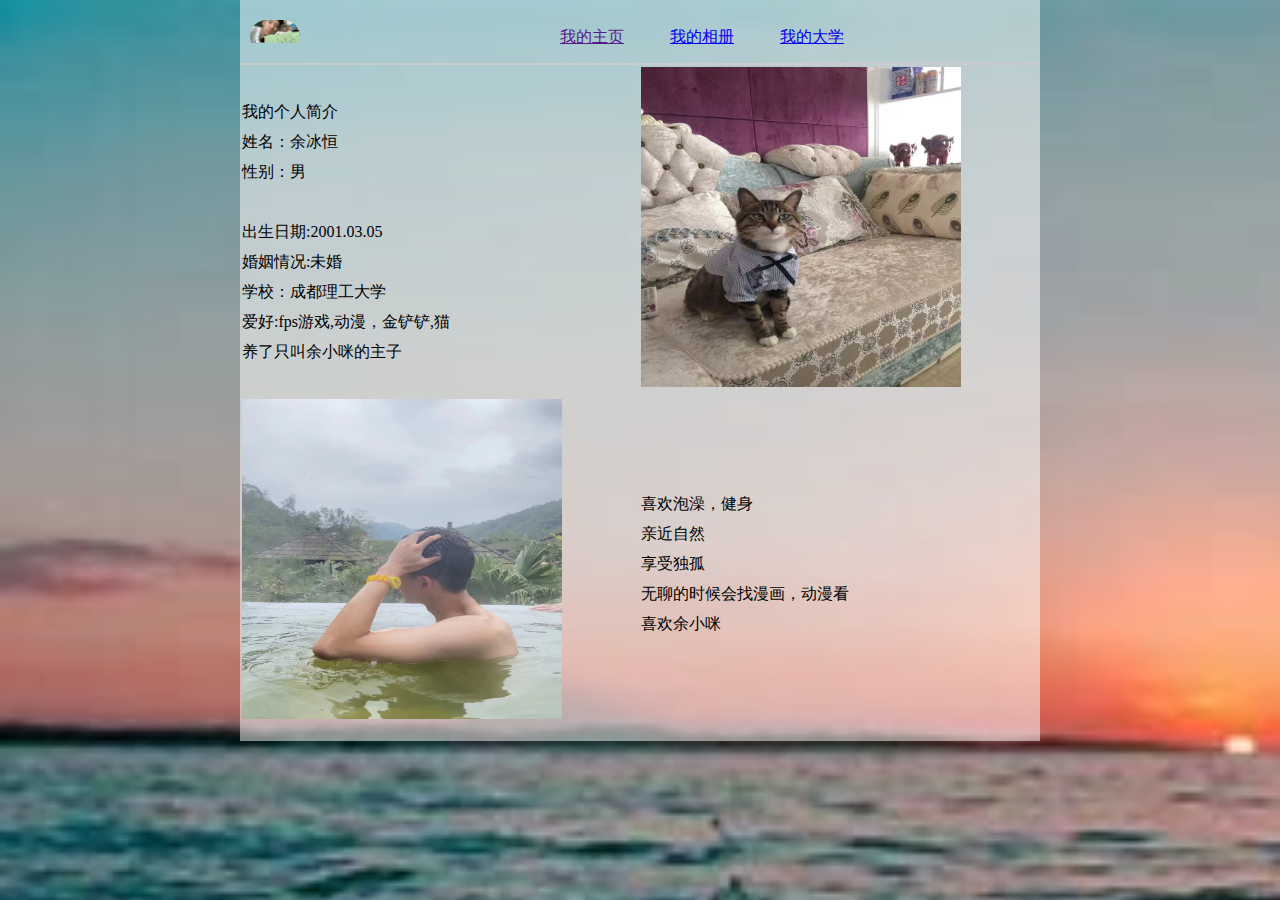
==== index.html @ b240bc4e "Create index.html" ====
<!DOCTYPE HTML>
<HTML>
    <HEAD>
        <META charset="UTF-8">
        <TItle>余冰恒</TItle>
        <link rel="stylesheet" href="./webcss.css">
    </HEAD>
    <body>
        <div class="box">
          <table border="0" cellspacing="10" cellpadding="0">
            <tr>
                <td width="300px">
                    <div class="useimgbox">
                       <img src="./IMG/2.jpg" alt="" >
                    </div>
                </td>
                <td width="100px"> <a href="">我的主页</a></td>
                <td width="100px"><a href="./web_xiangce.html">我的相册</a></td>
                <td width="100px"><a href="./daxue.html">我的大学</a></td>
            </tr>
          </table>
          <hr size="2" color="#cccccc">
          <table>
            <tr>
                <td width="415">
                    <p>
                      我的个人简介<br/>
                     姓名：余冰恒<br/>
                     性别：男</p><br/>
                     出生日期:2001.03.05<br/>
                     婚姻情况:未婚<br/>
                     学校：成都理工大学<br/>
                     爱好:fps游戏,动漫，金铲铲,猫<br/>
                     养了只叫余小咪的主子<br/>
                    </p>
                </td>
                <td>
                    <img width="320" height="320" src="./IMG/7.jpg" alt="">
                </td>
            </tr>
            <tr>
                <td>
                    <img width="320" height="320" src="./IMG/5.jpg" alt="">
                </td>
                <td width="415">
                    <p>
                        喜欢泡澡，健身<br/>
                        亲近自然<br/>
                        享受独孤<br/>
                        无聊的时候会找漫画，动漫看<br/>
                        喜欢余小咪<br/>
                    </p>
                </td>
                
            </tr>
          </table>
        </div>
    </body>
</HTML>
---- webcss.css ----
*{
    margin:0;
    padding:0;
}
body{ 
    background-image: url('./IMG/3.jpg');
    background-size: 150%;
    font-family: '宋体';
    line-height: 30px;
}


.box{
    width: 800px;
    margin: 0 auto;
    background-color: rgba(255, 255, 255, 0.5);
    padding: 10px 0;
    
}
.useimgbox{
  width: 50px;
  border-radius: 50px;
 overflow: hidden;
}
.useimgbox img{
    width: 50px;
}
.albumbox{
    overflow: hidden;
}
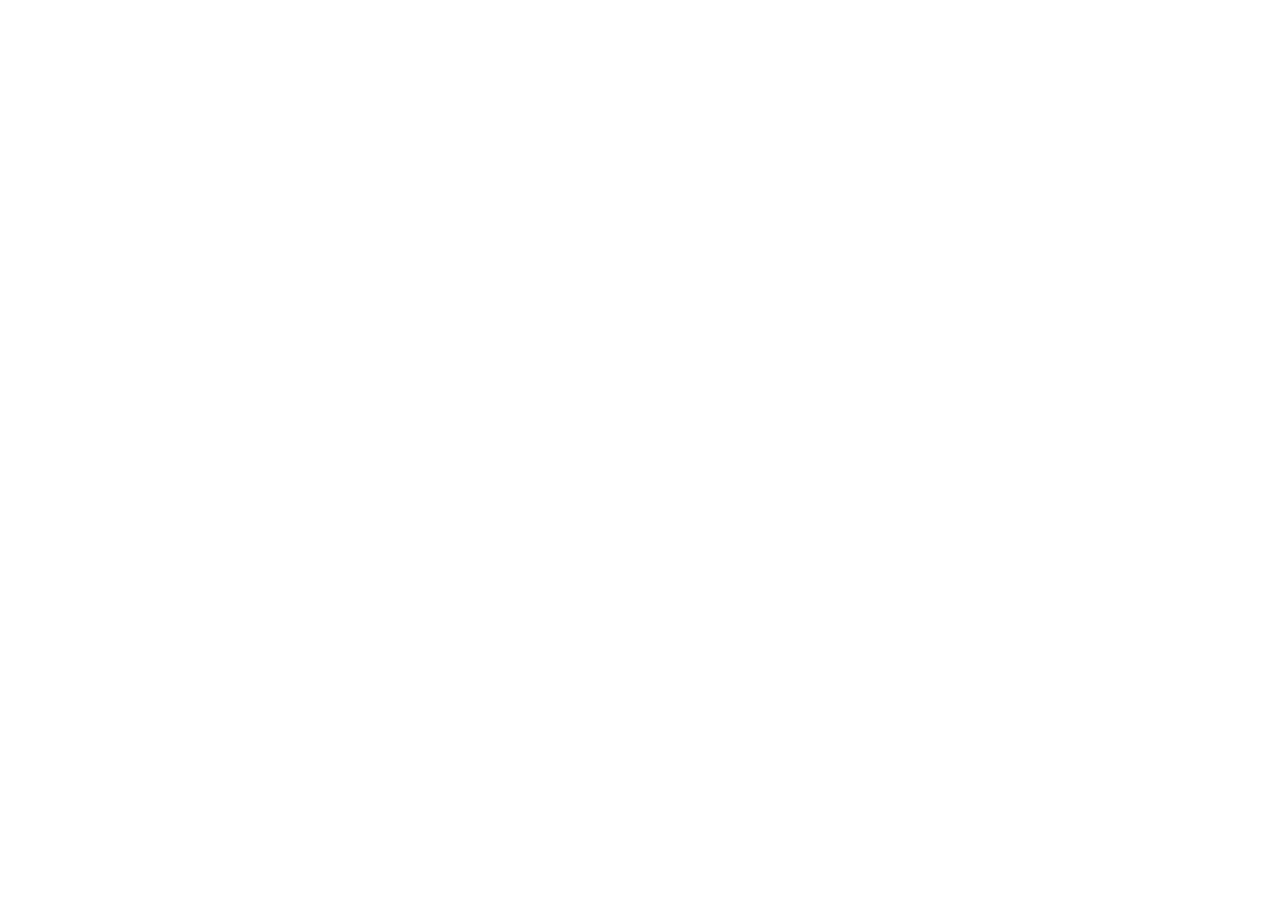
==== commit 24809681: "ddd" ====
--- a/index.html
+++ b/index.html
@@ -1,59 +1,39 @@
-<!DOCTYPE HTML>
-<HTML>
-    <HEAD>
-        <META charset="UTF-8">
-        <TItle>余冰恒</TItle>
-        <link rel="stylesheet" href="./webcss.css">
-    </HEAD>
-    <body>
-        <div class="box">
-          <table border="0" cellspacing="10" cellpadding="0">
-            <tr>
-                <td width="300px">
-                    <div class="useimgbox">
-                       <img src="./IMG/2.jpg" alt="" >
-                    </div>
-                </td>
-                <td width="100px"> <a href="">我的主页</a></td>
-                <td width="100px"><a href="./web_xiangce.html">我的相册</a></td>
-                <td width="100px"><a href="./daxue.html">我的大学</a></td>
-            </tr>
-          </table>
-          <hr size="2" color="#cccccc">
-          <table>
-            <tr>
-                <td width="415">
-                    <p>
-                      我的个人简介<br/>
-                     姓名：余冰恒<br/>
-                     性别：男</p><br/>
-                     出生日期:2001.03.05<br/>
-                     婚姻情况:未婚<br/>
-                     学校：成都理工大学<br/>
-                     爱好:fps游戏,动漫，金铲铲,猫<br/>
-                     养了只叫余小咪的主子<br/>
-                    </p>
-                </td>
-                <td>
-                    <img width="320" height="320" src="./IMG/7.jpg" alt="">
-                </td>
-            </tr>
-            <tr>
-                <td>
-                    <img width="320" height="320" src="./IMG/5.jpg" alt="">
-                </td>
-                <td width="415">
-                    <p>
-                        喜欢泡澡，健身<br/>
-                        亲近自然<br/>
-                        享受独孤<br/>
-                        无聊的时候会找漫画，动漫看<br/>
-                        喜欢余小咪<br/>
-                    </p>
-                </td>
-                
-            </tr>
-          </table>
-        </div>
-    </body>
-</HTML>+<!doctype html>
+<html lang="zh-CN">
+  <head>
+    <meta charset="UTF-8" />
+    <meta http-equiv="Access-Control-Allow-Origin" content="*" />
+    <!-- <meta http-equiv="Content-Security-Policy" content="upgrade-insecure-requests"> -->
+    <meta name="viewport" content="width=device-width, initial-scale=1.0" />
+    <link rel="icon" href="%VITE_SITE_LOGO%" />
+    <link rel="apple-touch-icon" href="%VITE_SITE_APPLE_LOGO%" />
+    <link rel="bookmark" href="%VITE_SITE_APPLE_LOGO%" />
+    <link rel="apple-touch-icon-precomposed" sizes="200x200" href="%VITE_SITE_APPLE_LOGO%" />
+    <meta name="description" content="%VITE_SITE_DES%" />
+    <meta name="keywords" content="%VITE_SITE_KEYWORDS%" />
+    <meta name="author" content="%VITE_SITE_ANTHOR%" />
+    <meta name="theme-color" content="#424242" />
+    <title>%VITE_SITE_NAME%</title>
+    <!-- HarmonyOS Sans -->
+    <!-- 本站 CDN 已开启防盗链，非本站域名不可访问，请更改链接为下方内容，否则自定义字体将失效 -->
+    <link rel="stylesheet" href="https://s1.hdslb.com/bfs/static/jinkela/long/font/regular.css" />
+    <!-- <link rel="stylesheet" href="https://cdn.imsyy.top/gh/imsyy/file/font/HarmonyOS_Sans/regular.min.css" /> -->
+    <!-- IE Out -->
+    <script>
+      if (/*@cc_on!@*/ false || (!!window.MSInputMethodContext && !!document.documentMode))
+        window.location.href =
+          'https://support.dmeng.net/upgrade-your-browser.html?referrer=' +
+          encodeURIComponent(window.location.href);
+    </script>
+  </head>
+
+  <body>
+    <!-- 主体内容 -->
+    <div id="app"></div>
+    <!-- noscript -->
+    <noscript>
+      <div style="text-align: center">请开启 JavaScript</div>
+    </noscript>
+    <script type="module" src="/src/main.js"></script>
+  </body>
+</html>
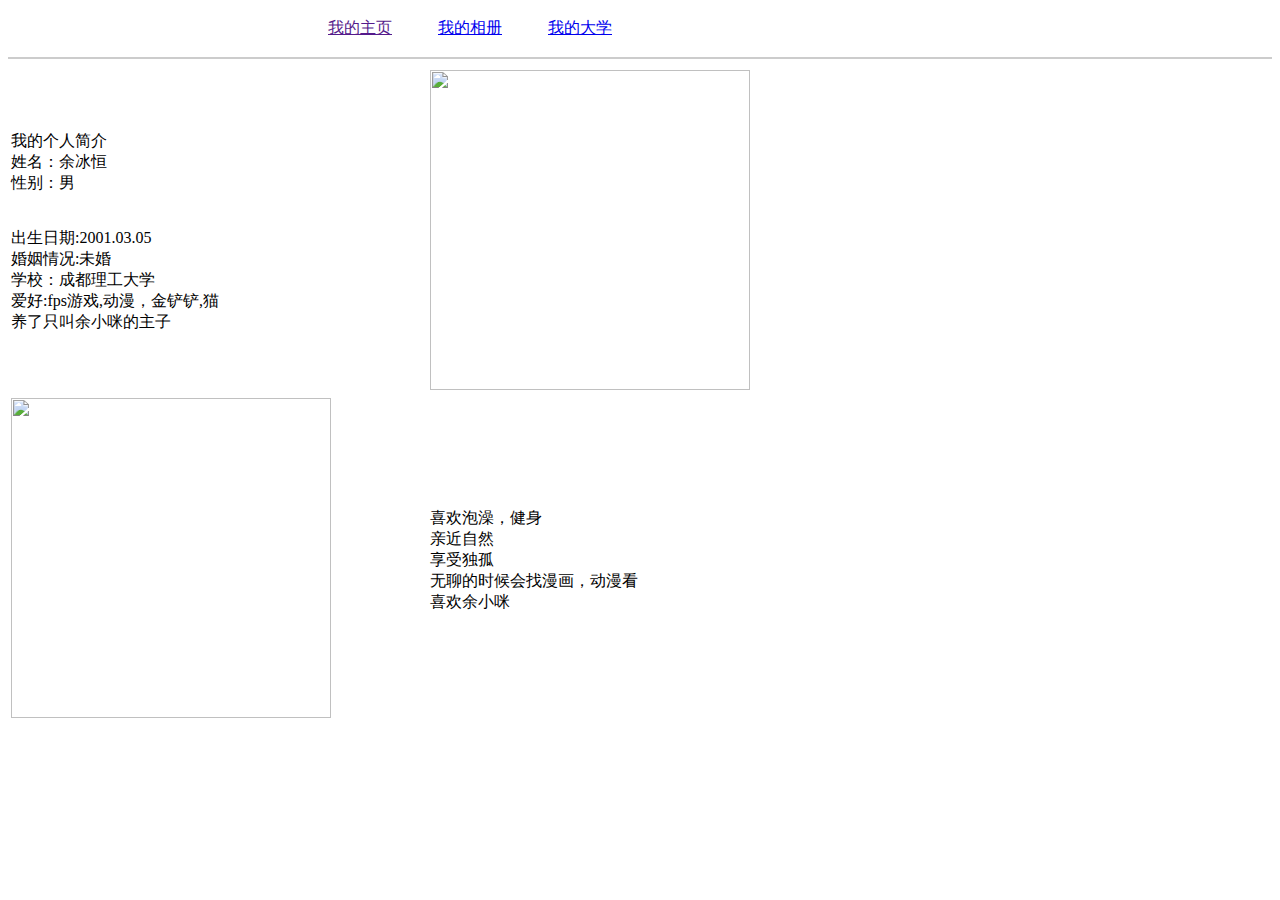
==== commit 6cf3a5e7: "22" ====
--- a/index.html
+++ b/index.html
@@ -1,39 +1,59 @@
-<!doctype html>
-<html lang="zh-CN">
-  <head>
-    <meta charset="UTF-8" />
-    <meta http-equiv="Access-Control-Allow-Origin" content="*" />
-    <!-- <meta http-equiv="Content-Security-Policy" content="upgrade-insecure-requests"> -->
-    <meta name="viewport" content="width=device-width, initial-scale=1.0" />
-    <link rel="icon" href="%VITE_SITE_LOGO%" />
-    <link rel="apple-touch-icon" href="%VITE_SITE_APPLE_LOGO%" />
-    <link rel="bookmark" href="%VITE_SITE_APPLE_LOGO%" />
-    <link rel="apple-touch-icon-precomposed" sizes="200x200" href="%VITE_SITE_APPLE_LOGO%" />
-    <meta name="description" content="%VITE_SITE_DES%" />
-    <meta name="keywords" content="%VITE_SITE_KEYWORDS%" />
-    <meta name="author" content="%VITE_SITE_ANTHOR%" />
-    <meta name="theme-color" content="#424242" />
-    <title>%VITE_SITE_NAME%</title>
-    <!-- HarmonyOS Sans -->
-    <!-- 本站 CDN 已开启防盗链，非本站域名不可访问，请更改链接为下方内容，否则自定义字体将失效 -->
-    <link rel="stylesheet" href="https://s1.hdslb.com/bfs/static/jinkela/long/font/regular.css" />
-    <!-- <link rel="stylesheet" href="https://cdn.imsyy.top/gh/imsyy/file/font/HarmonyOS_Sans/regular.min.css" /> -->
-    <!-- IE Out -->
-    <script>
-      if (/*@cc_on!@*/ false || (!!window.MSInputMethodContext && !!document.documentMode))
-        window.location.href =
-          'https://support.dmeng.net/upgrade-your-browser.html?referrer=' +
-          encodeURIComponent(window.location.href);
-    </script>
-  </head>
-
-  <body>
-    <!-- 主体内容 -->
-    <div id="app"></div>
-    <!-- noscript -->
-    <noscript>
-      <div style="text-align: center">请开启 JavaScript</div>
-    </noscript>
-    <script type="module" src="/src/main.js"></script>
-  </body>
-</html>
+<!DOCTYPE HTML>
+<HTML>
+    <HEAD>
+        <META charset="UTF-8">
+        <TItle>余冰恒</TItle>
+        <link rel="stylesheet" href="./webcss.css">
+    </HEAD>
+    <body>
+        <div class="box">
+          <table border="0" cellspacing="10" cellpadding="0">
+            <tr>
+                <td width="300px">
+                    <div class="useimgbox">
+                       <img src="./IMG/2.jpg" alt="" >
+                    </div>
+                </td>
+                <td width="100px"> <a href="">我的主页</a></td>
+                <td width="100px"><a href="./web_xiangce.html">我的相册</a></td>
+                <td width="100px"><a href="./daxue.html">我的大学</a></td>
+            </tr>
+          </table>
+          <hr size="2" color="#cccccc">
+          <table>
+            <tr>
+                <td width="415">
+                    <p>
+                      我的个人简介<br/>
+                     姓名：余冰恒<br/>
+                     性别：男</p><br/>
+                     出生日期:2001.03.05<br/>
+                     婚姻情况:未婚<br/>
+                     学校：成都理工大学<br/>
+                     爱好:fps游戏,动漫，金铲铲,猫<br/>
+                     养了只叫余小咪的主子<br/>
+                    </p>
+                </td>
+                <td>
+                    <img width="320" height="320" src="./IMG/7.jpg" alt="">
+                </td>
+            </tr>
+            <tr>
+                <td>
+                    <img width="320" height="320" src="./IMG/5.jpg" alt="">
+                </td>
+                <td width="415">
+                    <p>
+                        喜欢泡澡，健身<br/>
+                        亲近自然<br/>
+                        享受独孤<br/>
+                        无聊的时候会找漫画，动漫看<br/>
+                        喜欢余小咪<br/>
+                    </p>
+                </td>
+                
+            </tr>
+          </table>
+        </div>
+    </body>
+</HTML>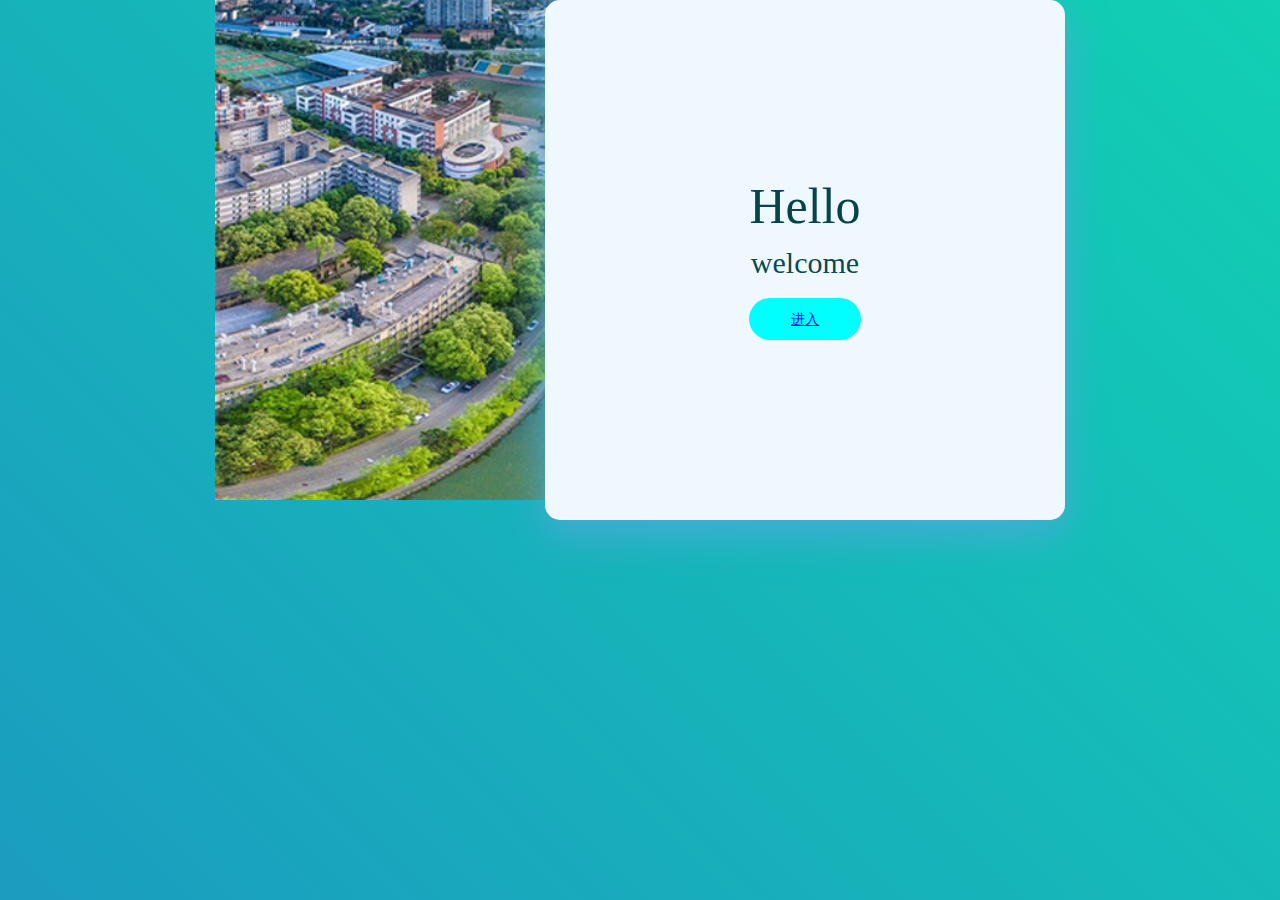
==== commit 08a3e6be: "0" ====
--- a/index.html
+++ b/index.html
@@ -1,59 +1,101 @@
-<!DOCTYPE HTML>
-<HTML>
-    <HEAD>
-        <META charset="UTF-8">
-        <TItle>余冰恒</TItle>
-        <link rel="stylesheet" href="./webcss.css">
-    </HEAD>
-    <body>
-        <div class="box">
-          <table border="0" cellspacing="10" cellpadding="0">
-            <tr>
-                <td width="300px">
-                    <div class="useimgbox">
-                       <img src="./IMG/2.jpg" alt="" >
-                    </div>
-                </td>
-                <td width="100px"> <a href="">我的主页</a></td>
-                <td width="100px"><a href="./web_xiangce.html">我的相册</a></td>
-                <td width="100px"><a href="./daxue.html">我的大学</a></td>
-            </tr>
-          </table>
-          <hr size="2" color="#cccccc">
-          <table>
-            <tr>
-                <td width="415">
-                    <p>
-                      我的个人简介<br/>
-                     姓名：余冰恒<br/>
-                     性别：男</p><br/>
-                     出生日期:2001.03.05<br/>
-                     婚姻情况:未婚<br/>
-                     学校：成都理工大学<br/>
-                     爱好:fps游戏,动漫，金铲铲,猫<br/>
-                     养了只叫余小咪的主子<br/>
-                    </p>
-                </td>
-                <td>
-                    <img width="320" height="320" src="./IMG/7.jpg" alt="">
-                </td>
-            </tr>
-            <tr>
-                <td>
-                    <img width="320" height="320" src="./IMG/5.jpg" alt="">
-                </td>
-                <td width="415">
-                    <p>
-                        喜欢泡澡，健身<br/>
-                        亲近自然<br/>
-                        享受独孤<br/>
-                        无聊的时候会找漫画，动漫看<br/>
-                        喜欢余小咪<br/>
-                    </p>
-                </td>
-                
-            </tr>
-          </table>
+<!DOCTYPE html>
+<html lang="en">
+
+<head>
+    <meta charset="UTF-8">
+    <TItle>余冰恒</TItle>
+    <link rel="stylesheet" href="./webcss.css">
+
+<style>
+    *{
+        padding:0;
+        margin: 0;
+        outline: none;
+    }
+    body{
+        background:linear-gradient(45deg,rgb(27, 156, 192),rgb(17, 208, 179));
+        display:fixed ;
+        justify-content:center;
+        align-items:center;
+        height: 100vh;
+    }
+    .shell{
+        display: flex;
+        justify-content: center;
+    }
+    form{
+        width: 520px;
+        height: 520px;
+        background-color: aliceblue;
+        box-shadow: 0px 15px 40px rgb(71, 172, 215);
+        border-radius:15px; 
+        display: flex;
+        justify-content: center;
+        align-items: center;
+    }
+    #img-box{
+        width: 330px;
+        height: 500px;
+    }
+    #img-box img{
+        
+        height: 100%;
+    }
+    #form body{
+        width: 320px;
+        display: flex;
+        justify-content: center;
+        align-items: center;
+        flex-direction: column;
+    }
+    #welcome-lines{
+        width: 100%;
+        text-align: center;
+        line-height: 1;
+    }
+    #welcome-lines-1{
+        color: rgba(2, 68, 75, 0.991);
+        font-size: 50px;
+    }
+    #welcome-lines-2{
+       color: rgba(2, 68, 75, 0.99);
+       font-size: 30px;
+       margin-top:17px;
+    }
+    #submit-button-cvr{
+        margin-top: 20px;
+    }
+    #submit-button{
+        display: block;
+        width: 100%;
+        color: #fff;
+        font-size: 14px;
+        margin: 0;
+        padding: 14px 40px;
+        border: 0;
+        background-color: aqua;
+        border-radius: 25px;
+        line-height: 1;
+        cursor: pointer;
+    }
+</style>
+</head>
+<body>
+    <div class="shell">
+        <div id="img-box">
+            <img src="./IMG/8.jpg" alt="">
         </div>
-    </body>
-</HTML>+        <form action="" method="post">
+            <div id="form-body">
+                <div id="welcome-lines">
+                    <div id="welcome-lines-1">Hello</div>
+                    <div id="welcome-lines-2">welcome</div>
+                </div>
+                <div id="submit-button-cvr">
+                    <button type="submit" id="submit-button"> <a href="./WEB.html">进入</a></button>
+                   
+                </div>
+            </div>
+    </div>
+</body>
+</html>--- a/webcss.css
+++ b/webcss.css
@@ -0,0 +1,30 @@
+*{
+    margin:0;
+    padding:0;
+}
+body{ 
+    background-image: url('./IMG/3.jpg');
+    background-size: 150%;
+    font-family: '宋体';
+    line-height: 30px;
+}
+
+
+.box{
+    width: 800px;
+    margin: 0 auto;
+    background-color: rgba(255, 255, 255, 0.5);
+    padding: 10px 0;
+    
+}
+.useimgbox{
+  width: 50px;
+  border-radius: 50px;
+ overflow: hidden;
+}
+.useimgbox img{
+    width: 50px;
+}
+.albumbox{
+    overflow: hidden;
+}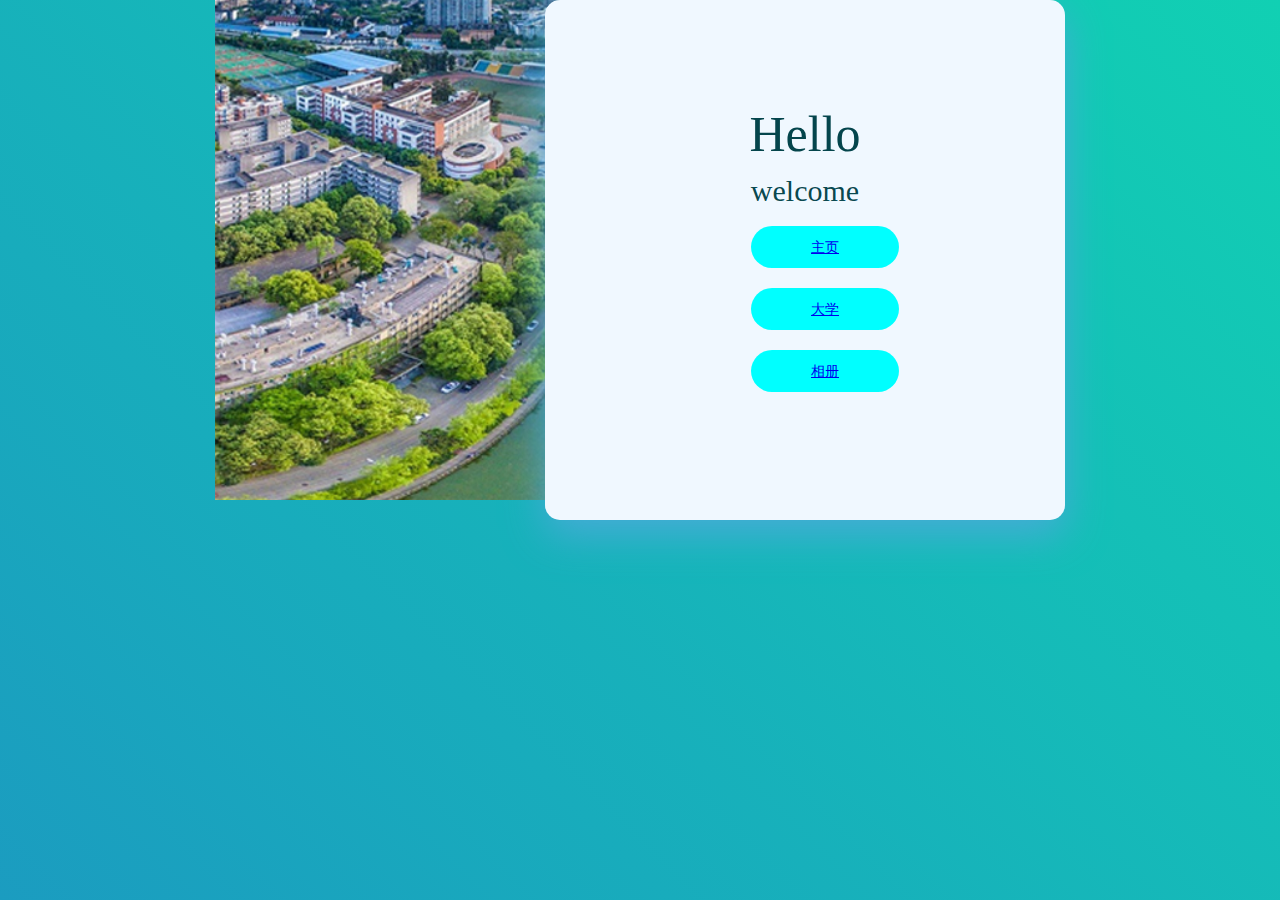
==== commit 2e7b81f2: "." ====
--- a/index.html
+++ b/index.html
@@ -1,10 +1,10 @@
 <!DOCTYPE html>
-<html lang="en">
+<html>
 
 <head>
     <meta charset="UTF-8">
     <TItle>余冰恒</TItle>
-    <link rel="stylesheet" href="./webcss.css">
+   
 
 <style>
     *{
@@ -34,50 +34,50 @@
         align-items: center;
     }
     #img-box{
-        width: 330px;
-        height: 500px;
-    }
-    #img-box img{
-        
-        height: 100%;
-    }
-    #form body{
-        width: 320px;
-        display: flex;
-        justify-content: center;
-        align-items: center;
-        flex-direction: column;
-    }
-    #welcome-lines{
-        width: 100%;
-        text-align: center;
-        line-height: 1;
-    }
-    #welcome-lines-1{
-        color: rgba(2, 68, 75, 0.991);
-        font-size: 50px;
-    }
-    #welcome-lines-2{
-       color: rgba(2, 68, 75, 0.99);
-       font-size: 30px;
-       margin-top:17px;
-    }
-    #submit-button-cvr{
-        margin-top: 20px;
-    }
-    #submit-button{
-        display: block;
-        width: 100%;
-        color: #fff;
-        font-size: 14px;
-        margin: 0;
-        padding: 14px 40px;
-        border: 0;
-        background-color: aqua;
-        border-radius: 25px;
-        line-height: 1;
-        cursor: pointer;
-    }
+    width: 330px;
+    height: 500px;
+}
+#img-box img{
+    
+    height: 100%;
+}
+#form body{
+    width: 320px;
+    display: flex;
+    justify-content: center;
+    align-items: center;
+    flex-direction: column;
+}
+#welcome-lines{
+    width: 100%;
+    text-align: center;
+    line-height: 1;
+}
+#welcome-lines-1{
+    color: rgba(2, 68, 75, 0.991);
+    font-size: 50px;
+}
+#welcome-lines-2{
+   color: rgba(2, 68, 75, 0.99);
+   font-size: 30px;
+   margin-top:17px;
+}
+#submit-button-cvr{
+    margin-top: 20px;
+}
+#submit-button{
+    display: block;
+    width: 100%;
+    color: #fff;
+    font-size: 14px;
+    margin: 20px;
+    padding: 14px 40px;
+    border: 0;
+    background-color: aqua;
+    border-radius: 25px;
+    line-height: 1;
+    cursor: pointer;
+}
 </style>
 </head>
 <body>
@@ -92,8 +92,9 @@
                     <div id="welcome-lines-2">welcome</div>
                 </div>
                 <div id="submit-button-cvr">
-                    <button type="submit" id="submit-button"> <a href="./WEB.html">进入</a></button>
-                   
+                    <button type="submit" id="submit-button"> <a href="./web.html">主页</a></button>
+                    <button type="submit" id="submit-button"> <a href="./daxue.html">大学</a></button>
+                    <button type="submit" id="submit-button"> <a href="./web_xiangce.html">相册</a></button>
                 </div>
             </div>
     </div>
